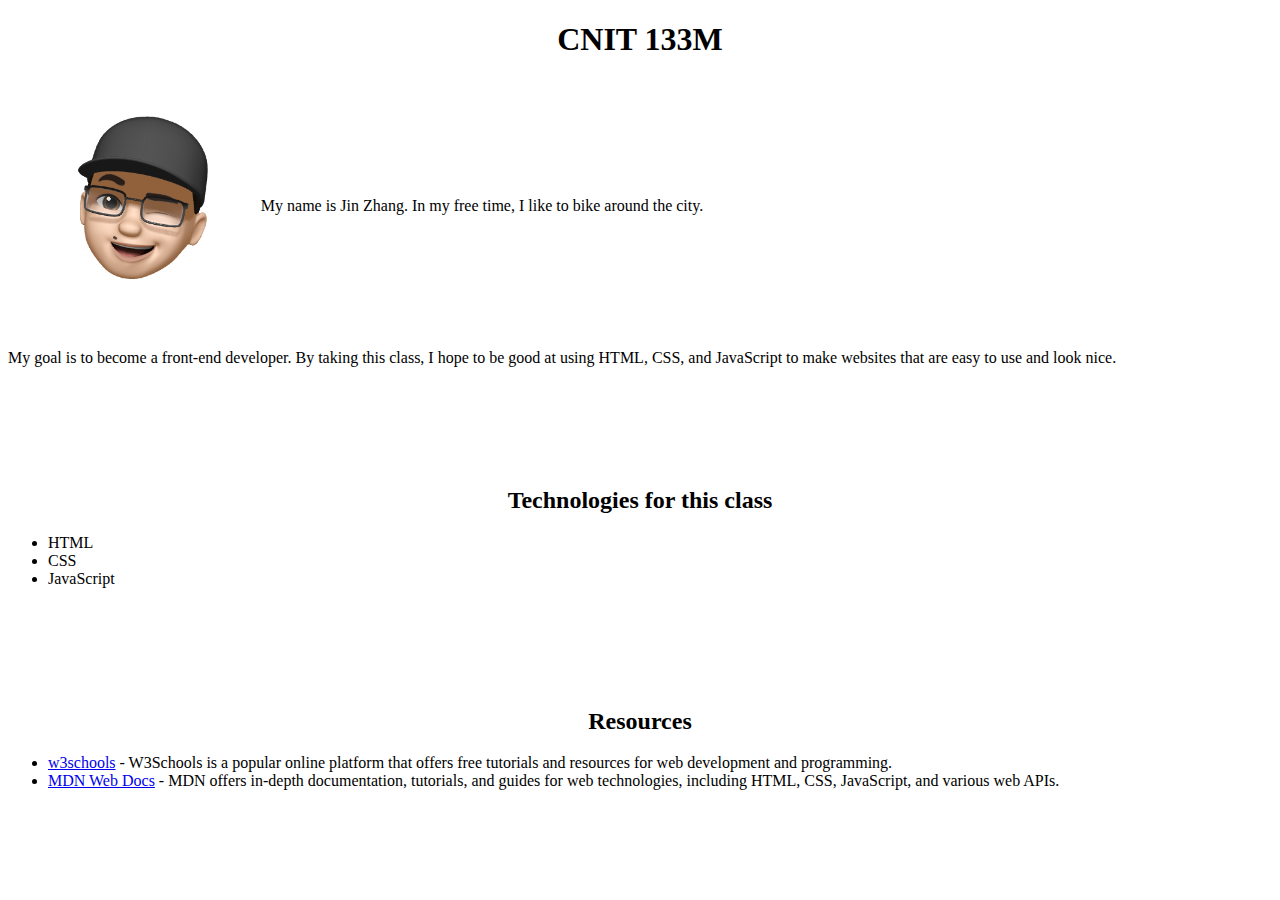
==== hw1/index.html @ 6d5663c9 "Add files via upload" ====
<!DOCTYPE html>
<html lang="en">
  <head>
    <meta charset="UTF-8" />
    <meta name="viewport" content="width=device-width, initial-scale=1.0" />
    <meta name="description" content="CNIT 133M Mobile Web w/HTML, CSS & JS " />
    <title>CNIT 133M</title>
    <link rel="stylesheet" href="styles.css" />
  </head>
  <body>
    <header>
      <h1>CNIT 133M</h1>
    </header>
    <main>
      <div class="about-me">
        <img src="images/IMG_7387 2.PNG" alt="photo of Jin" />
        <p>My name is Jin Zhang. In my free time, I like to bike around the city.</p>
      </div>
      <p>
        My goal is to become a front-end developer. By taking this class, I hope to be good at using
        HTML, CSS, and JavaScript to make websites that are easy to use and look nice.
      </p>
      <section>
        <h2>Technologies for this class</h2>
        <ul>
          <li>HTML</li>
          <li>CSS</li>
          <li>JavaScript</li>
        </ul>
      </section>
      <section>
        <h2>Resources</h2>
        <ul>
          <li>
            <a href="https://www.w3schools.com" target="_blank" rel="noopener noreferrer"
              >w3schools</a
            >
            - W3Schools is a popular online platform that offers free tutorials and resources for
            web development and programming.
          </li>
          <li>
            <a href="https://developer.mozilla.org/en-US/" target="_blank" rel="noopener noreferrer"
              >MDN Web Docs</a
            >
            - MDN offers in-depth documentation, tutorials, and guides for web technologies,
            including HTML, CSS, JavaScript, and various web APIs.
          </li>
        </ul>
      </section>
    </main>
  </body>
</html>
---- hw1/styles.css ----
h1, h2 {
    text-align: center;
}

h2{
    margin-top: 5em;
}

.about-me {
    display: flex;
    align-items: center;
}

img {
    width: 20%;
}
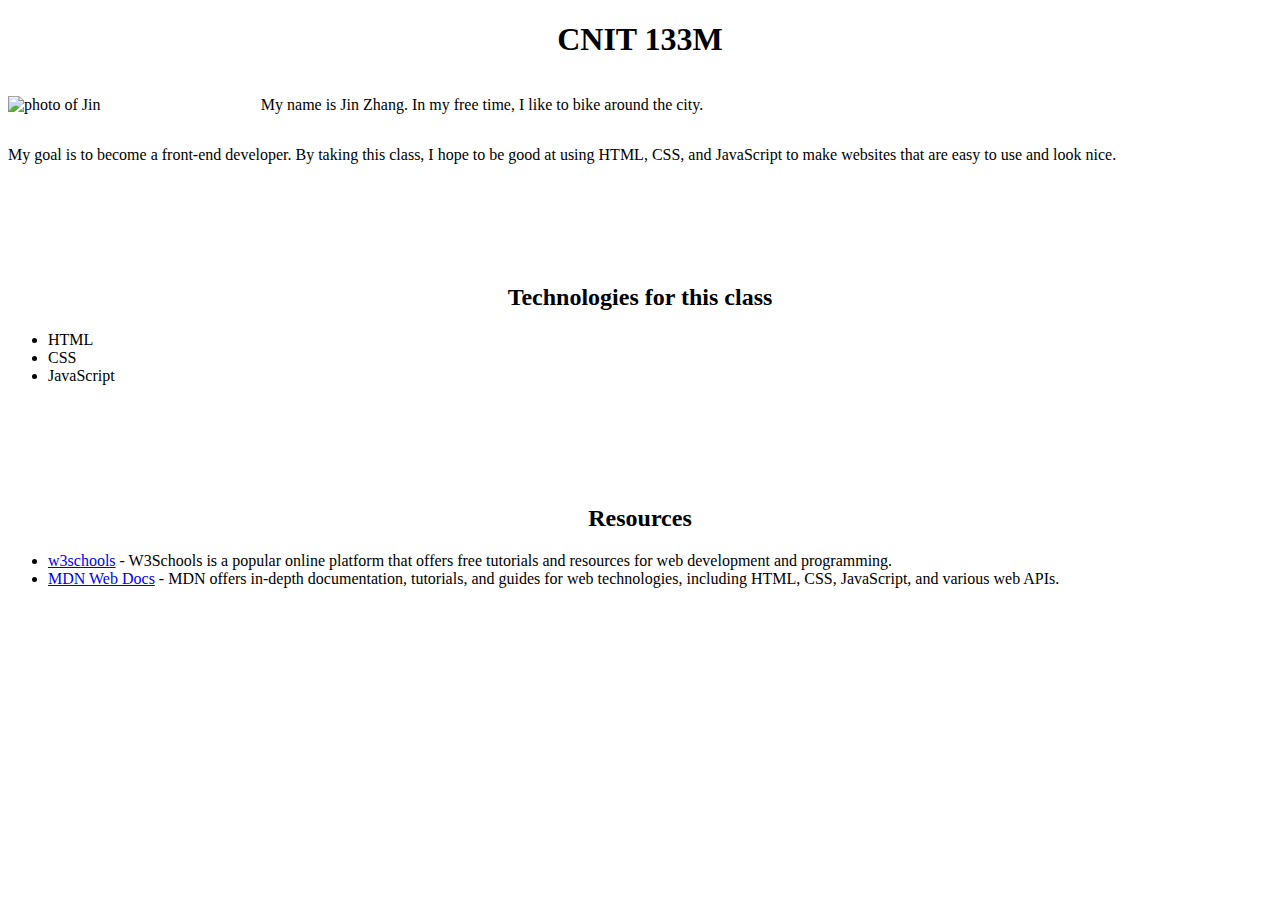
==== commit 1afdd27b: "Add files via upload" ====
--- a/hw1/index.html
+++ b/hw1/index.html
@@ -13,7 +13,7 @@
     </header>
     <main>
       <div class="about-me">
-        <img src="images/IMG_7387 2.PNG" alt="photo of Jin" />
+        <img src="images/IMG_7387.PNG" alt="photo of Jin" />
         <p>My name is Jin Zhang. In my free time, I like to bike around the city.</p>
       </div>
       <p>
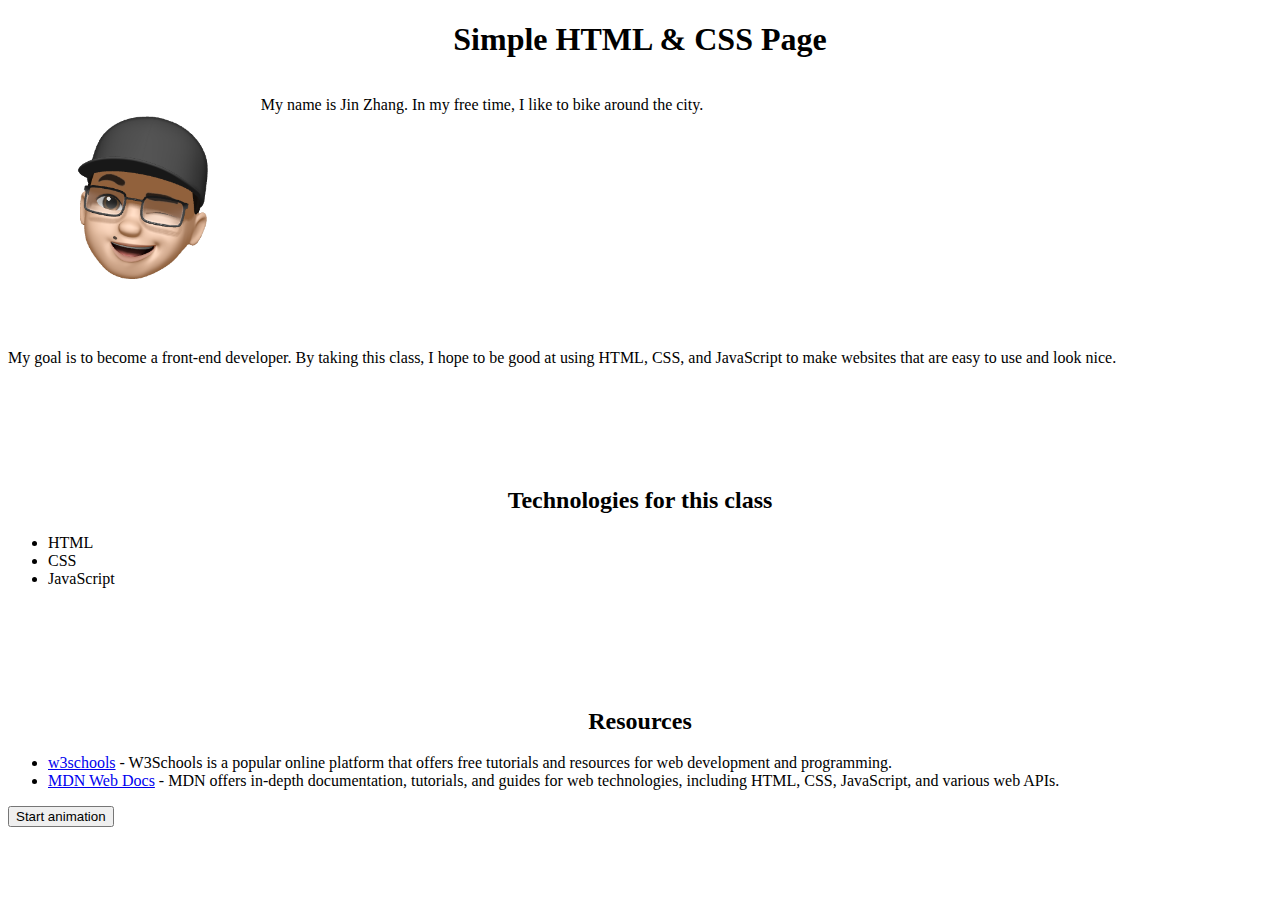
==== commit 2cc30931: "Add files via upload" ====
--- a/hw1/index.html
+++ b/hw1/index.html
@@ -1,52 +1,55 @@
 <!DOCTYPE html>
 <html lang="en">
-  <head>
-    <meta charset="UTF-8" />
-    <meta name="viewport" content="width=device-width, initial-scale=1.0" />
-    <meta name="description" content="CNIT 133M Mobile Web w/HTML, CSS & JS " />
+
+<head>
+    <meta charset="UTF-8">
+    <meta name="viewport" content="width=device-width, initial-scale=1.0">
+    <meta name="description" content="CNIT 133M Mobile Web w/HTML, CSS & JS ">
     <title>CNIT 133M</title>
-    <link rel="stylesheet" href="styles.css" />
-  </head>
-  <body>
+    <link rel="stylesheet" href="styles.css">
+    <script src="https://ajax.googleapis.com/ajax/libs/jquery/3.2.1/jquery.min.js"></script>
+    <script src="jquery.js"></script>
+</head>
+
+<body>
     <header>
-      <h1>CNIT 133M</h1>
+        <h1 class="last">Simple HTML & CSS Page</h1>
     </header>
+
     <main>
-      <div class="about-me">
-        <img src="images/IMG_7387.PNG" alt="photo of Jin" />
-        <p>My name is Jin Zhang. In my free time, I like to bike around the city.</p>
-      </div>
-      <p>
-        My goal is to become a front-end developer. By taking this class, I hope to be good at using
-        HTML, CSS, and JavaScript to make websites that are easy to use and look nice.
-      </p>
-      <section>
-        <h2>Technologies for this class</h2>
-        <ul>
-          <li>HTML</li>
-          <li>CSS</li>
-          <li>JavaScript</li>
-        </ul>
-      </section>
-      <section>
-        <h2>Resources</h2>
-        <ul>
-          <li>
-            <a href="https://www.w3schools.com" target="_blank" rel="noopener noreferrer"
-              >w3schools</a
-            >
-            - W3Schools is a popular online platform that offers free tutorials and resources for
-            web development and programming.
-          </li>
-          <li>
-            <a href="https://developer.mozilla.org/en-US/" target="_blank" rel="noopener noreferrer"
-              >MDN Web Docs</a
-            >
-            - MDN offers in-depth documentation, tutorials, and guides for web technologies,
-            including HTML, CSS, JavaScript, and various web APIs.
-          </li>
-        </ul>
-      </section>
+        <div class="about-me">
+            <img src="images/IMG_7387.PNG" alt="Cartoon image of Jin, with glasses on">
+            <p>My name is Jin Zhang. In my free time, I like to bike around the city.</p>
+        </div>
+        <p>
+            My goal is to become a front-end developer. By taking this class, I hope to be good at using
+            HTML, CSS, and JavaScript to make websites that are easy to use and look nice.
+        </p>
+        <section>
+            <h2>Technologies for this class</h2>
+            <ul>
+                <li>HTML</li>
+                <li>CSS</li>
+                <li>JavaScript</li>
+            </ul>
+        </section>
+        <section>
+            <h2>Resources</h2>
+            <ul>
+                <li>
+                    <a href="https://www.w3schools.com" target="_blank" rel="noopener noreferrer">w3schools</a>
+                    - W3Schools is a popular online platform that offers free tutorials and resources for
+                    web development and programming.
+                </li>
+                <li>
+                    <a href="https://developer.mozilla.org/en-US/" target="_blank" rel="noopener noreferrer">MDN Web Docs</a>
+                    - MDN offers in-depth documentation, tutorials, and guides for web technologies,
+                    including HTML, CSS, JavaScript, and various web APIs.
+                </li>
+            </ul>
+        </section>
+        <button>Start animation</button>
     </main>
-  </body>
+</body>
+
 </html>
--- a/hw1/styles.css
+++ b/hw1/styles.css
@@ -8,7 +8,6 @@
 
 .about-me {
     display: flex;
-    align-items: center;
 }
 
 img {
